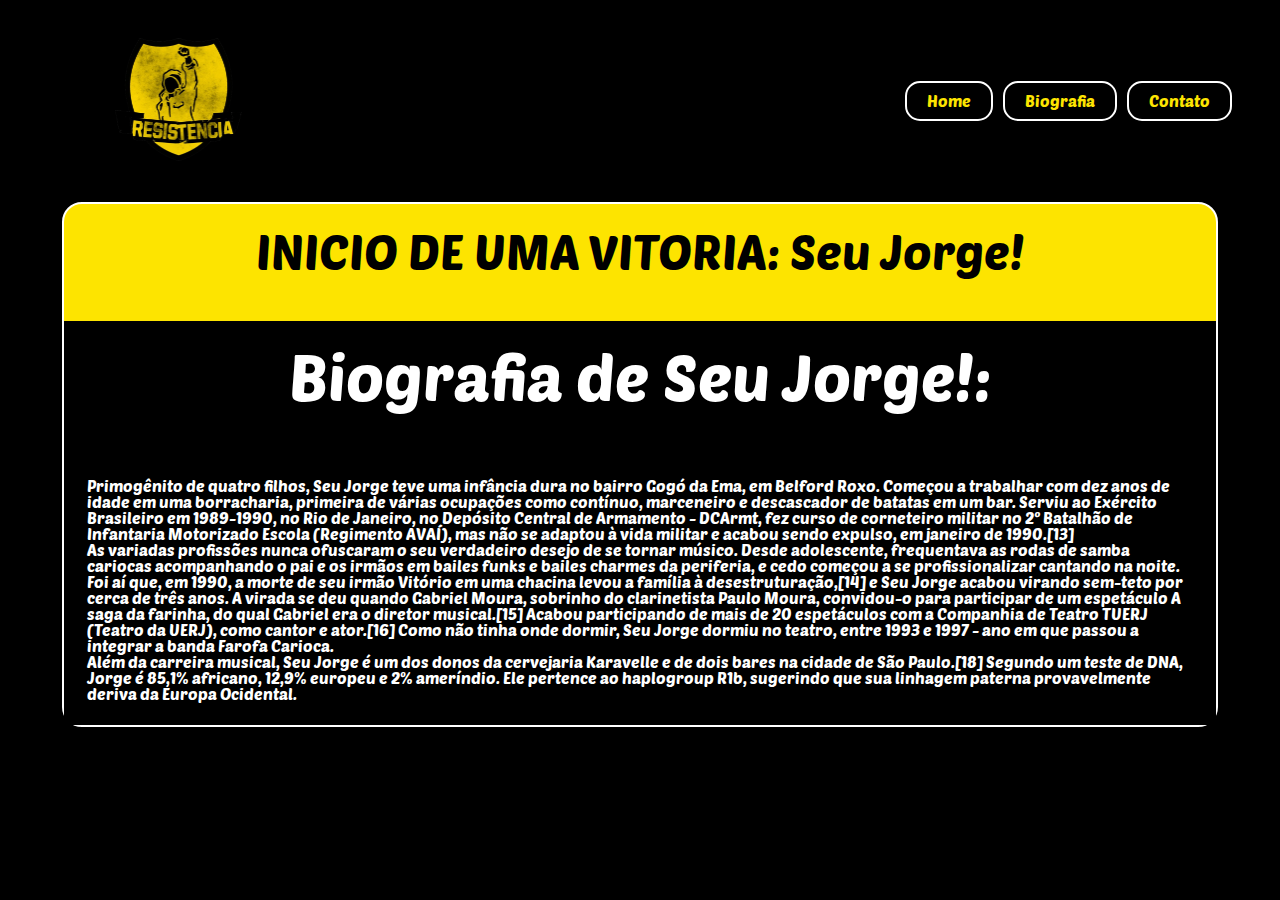
==== biografia.html @ db9a0e03 "linkando as abas" ====
<!DOCTYPE html>
<html lang="pt_br">
<head>
    <meta charset="UTF-8">
    <meta name="viewport" content="width=device-width, initial-scale=1.0">
    <title>Biografia</title>
    <link rel="stylesheet" href="css/reset.css">
    <link rel="stylesheet" href="css/style.css">
    <link rel="preconnect" href="https://fonts.googleapis.com">
    <link rel="icon" type="image/x-icon" href="img/favicon.ico.png">
<link rel="preconnect" href="https://fonts.gstatic.com" crossorigin>
<link href="https://fonts.googleapis.com/css2?family=Poetsen+One&display=swap" rel="stylesheet">
    
</head>
<body>
    <header class="cabecalho">
        <div class="logo">
            <img class="logotopo" src="img/resistencialogo.png" alt="logotipo preto escrito rap">
        </div>
        <nav class="menu">
            <ul class="menu02">
                <li class="menu03"><a href="index.html">Home</a></li>
                <li class="menu03"><a href="biografia.html">Biografia</a></li>
                <li class="menu03"><a href="contato.html">Contato</a></li>
            </ul>   
        </nav>
    </header>
    <main>

        <h1 class="titulo"> INICIO DE UMA VITORIA: Seu Jorge!</h1>

        <section>
            <h2 class="subtitulobio">Biografia de Seu Jorge!:</h2>
           <h4 class="biografia">Primogênito de quatro filhos, Seu Jorge teve uma infância dura no bairro Gogó da Ema, em Belford Roxo. Começou a trabalhar com dez anos de idade em uma borracharia, primeira de várias ocupações como contínuo, marceneiro e descascador de batatas em um bar. Serviu ao Exército Brasileiro em 1989-1990, no Rio de Janeiro, no Depósito Central de Armamento - DCArmt, fez curso de corneteiro militar no 2º Batalhão de Infantaria Motorizado Escola (Regimento AVAÍ), mas não se adaptou à vida militar e acabou sendo expulso, em janeiro de 1990.[13]<br>

            As variadas profissões nunca ofuscaram o seu verdadeiro desejo de se tornar músico. Desde adolescente, frequentava as rodas de samba cariocas acompanhando o pai e os irmãos em bailes funks e bailes charmes da periferia, e cedo começou a se profissionalizar cantando na noite.<br> Foi aí que, em 1990, a morte de seu irmão Vitório em uma chacina levou a família à desestruturação,[14] e Seu Jorge acabou virando sem-teto por cerca de três anos. A virada se deu quando Gabriel Moura, sobrinho do clarinetista Paulo Moura, convidou-o para participar de um espetáculo A saga da farinha, do qual Gabriel era o diretor musical.[15] Acabou participando de mais de 20 espetáculos com a Companhia de Teatro TUERJ (Teatro da UERJ), como cantor e ator.[16] Como não tinha onde dormir, Seu Jorge dormiu no teatro, entre 1993 e 1997 - ano em que passou a integrar a banda Farofa Carioca.<br>
            
            Além da carreira musical, Seu Jorge é um dos donos da cervejaria Karavelle e de dois bares na cidade de São Paulo.[18] Segundo um teste de DNA, Jorge é 85,1% africano, 12,9% europeu e 2% ameríndio. Ele pertence ao haplogroup R1b, sugerindo que sua linhagem paterna provavelmente deriva da Europa Ocidental.<br></h4>
            </p>
         
        </section>

    </main>
    <footer>
    </footer>
    
</body>
</html>
---- css/style.css ----
body{
    background-color: rgb(0, 0, 0);
}
header{
    background-color: black;
    padding: 3%;
    display: flex;
    justify-content: space-between;
    align-items: center;
}
.poetsen-one-regular {
    font-family: "Poetsen One", sans-serif;
    font-weight: 400;
    font-style: normal;
  }
  
/* classe atribuida para a Div que vai receber o logotipo*/
.logotopo{
        width: 25%;
        margin-left: 15%;
        
}

nav{
    background-color: #000000;
    color: white;
    align-items: center;

    
}

main{
    background-color: rgb(253, 228, 0);
    width: 90%;
    margin-left: auto;
    margin-right: auto;
    border: 2px solid #ffffff; /* Adiciona uma borda de 2px sólida branca */
    font-family: 'Poetsen One', 'regular 400';
    border-radius: 20px;
      
}
section{
    background-color: rgb(0, 0, 0);
    color: white;
}
footer{
    background-color: transparent;
    padding: 3%;
    color: white;
    text-align: center;
}
.cabecalho{
    display: flex;
    flex-direction: row;
    align-items: center;
    box-sizing: border-box;
}
.rodape{
    padding: 3%;
    margin-top: 25%;
}

.titulo{
    text-align: center;
    font-size: 3rem;
    padding: 2%;
    
}

.subtituloimg{
    font-size: 45px;
    padding: 1%;
    text-align: center;
}

.subtitulo{
    font-size: 3rem;
    padding: 1%;
    
}

.paragrafo{
    padding: 1%;
    font-size: 1rem;
}
/*==================================IMAGENS====================================================*/
.linha{
    display: flex;
    flex-flow: row wrap;
    margin-left: 1%;
    margin-right: 1%;
    display: flex;
    max-width: 100%;
    height: auto;
    justify-content: space-around;
   
    
}

.col_3{
    max-width: 100%;
    height: auto;
    
}

.col_3 p{
    font-size: 1rem;
    text-align: center;
}

.imggaleria{
    max-width: 100%;
    height: auto;
    margin-left: 2%;
    margin-right: 2%;
    padding: 3%;
}

@media screen and (max-width: 768px) {
    .linha {
      max-width: 100%;
      height: auto;
      display: flex;
      flex-direction: column;
    }
  }

  @media screen and (max-width: 768px) {
    /* For mobile phones: */
    [class*="col-"] {
      width: 100%;
    }
  }

/*==================================IMAGENS====================================================*/

.menu{
    display: flex;
    flex-direction: row;
    font-family: 'Poetsen One', 'regular 400';
    
}


nav ul {
    
    list-style-type: none;
    padding: 0;
    margin: 0;
    display: flex;
    
}

nav ul li {
    display: inline-block; /* Faz os itens ficarem lado a lado */
    margin-right: 10px; /* Espaçamento entre os itens */
    
    
   
}

nav ul li a {
    text-decoration: none;
    padding: 10px 20px;
    color: #ffffff;
    background-color: #000000;
    border: 1px solid #000000;
    border-radius: 15px;
}

 a:link, a:visited {
	background-color: #000000ad;
	color: rgb(253, 228, 0);
	border: 2px solid rgb(255, 255, 255);
	padding: 10px 20px;
	text-align: right;
	text-decoration: none;
	display: inline-block;
    border-radius: 15px;
  }   

a:hover, a:active {
	background-color: rgb(255, 255, 255);
	color: rgb(0, 0, 0);
}

.subtitulo{
    font-family: 'Poetsen One', 'regular 400';
}

.paragrafo{
    font-family: 'Poetsen One', 'regular 400';
}

.paragrafo01{
    font-size: 1rem;
    padding: 1%;
}

@media only screen and (max-width: 768px) {
    nav ul {
        flex-direction: column; /* Coloca os itens em coluna em telas menores */
    }

    nav ul li {
        margin-right: 0; /* Remove o espaçamento entre os itens na vertical */
        margin-bottom: 10px; /* Adiciona espaçamento entre os itens na vertical */
    }
}
.imgd{
    float: right;
    margin-right: 2%;
    width: 50%;
    height: auto;
}

@media only screen and (max-width: 768px) {
    .imgd {
      max-width: 100%;
      height: auto;
      display: flex;
      flex-direction: column;
    }
  }

.textoali{
    text-align: center;
    font-size: 4rem;
    color:rgb(253, 228, 0);
    padding: 2%;
}

table, th, td {
    border: 1px solid black;
    border-radius: 10px;
    background-color: rgb(138, 138, 138);
    color:rgb(253, 228, 0);
  }

th:nth-child(even),td:nth-child(even) {
    background-color: rgb(156, 156, 156)
}
.tabela{
    margin: auto;
}
.subtituloctt{
    text-align: center;
    font-size: 4em;
    padding: 2% ;
}
.subtitulobio{
    text-align: center;
    font-size: 4em;
    padding: 2%;
    margin: 2% 2%;
}
.biografia{
    padding: 2%;
    margin: auto;
}
html{
    scroll-behavior: smooth;
}
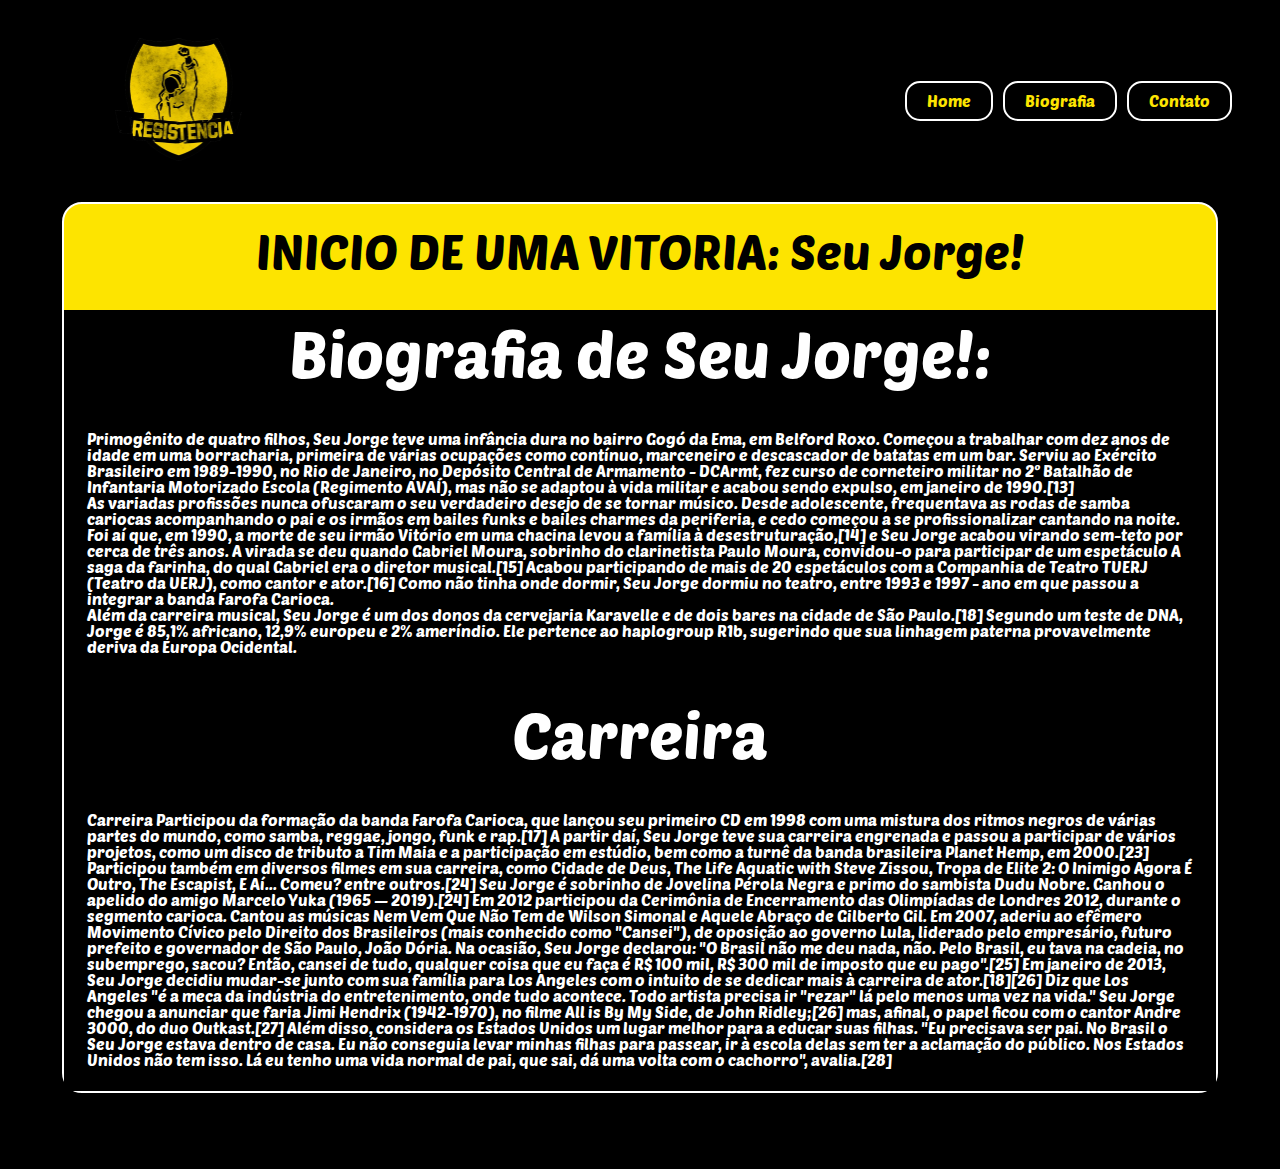
==== commit bc8f798d: "modificando a tabela" ====
--- a/biografia.html
+++ b/biografia.html
@@ -31,13 +31,23 @@
 
         <section>
             <h2 class="subtitulobio">Biografia de Seu Jorge!:</h2>
-           <h4 class="biografia">Primogênito de quatro filhos, Seu Jorge teve uma infância dura no bairro Gogó da Ema, em Belford Roxo. Começou a trabalhar com dez anos de idade em uma borracharia, primeira de várias ocupações como contínuo, marceneiro e descascador de batatas em um bar. Serviu ao Exército Brasileiro em 1989-1990, no Rio de Janeiro, no Depósito Central de Armamento - DCArmt, fez curso de corneteiro militar no 2º Batalhão de Infantaria Motorizado Escola (Regimento AVAÍ), mas não se adaptou à vida militar e acabou sendo expulso, em janeiro de 1990.[13]<br>
+           <h3 class="biografia">Primogênito de quatro filhos, Seu Jorge teve uma infância dura no bairro Gogó da Ema, em Belford Roxo. Começou a trabalhar com dez anos de idade em uma borracharia, primeira de várias ocupações como contínuo, marceneiro e descascador de batatas em um bar. Serviu ao Exército Brasileiro em 1989-1990, no Rio de Janeiro, no Depósito Central de Armamento - DCArmt, fez curso de corneteiro militar no 2º Batalhão de Infantaria Motorizado Escola (Regimento AVAÍ), mas não se adaptou à vida militar e acabou sendo expulso, em janeiro de 1990.[13]<br>
 
             As variadas profissões nunca ofuscaram o seu verdadeiro desejo de se tornar músico. Desde adolescente, frequentava as rodas de samba cariocas acompanhando o pai e os irmãos em bailes funks e bailes charmes da periferia, e cedo começou a se profissionalizar cantando na noite.<br> Foi aí que, em 1990, a morte de seu irmão Vitório em uma chacina levou a família à desestruturação,[14] e Seu Jorge acabou virando sem-teto por cerca de três anos. A virada se deu quando Gabriel Moura, sobrinho do clarinetista Paulo Moura, convidou-o para participar de um espetáculo A saga da farinha, do qual Gabriel era o diretor musical.[15] Acabou participando de mais de 20 espetáculos com a Companhia de Teatro TUERJ (Teatro da UERJ), como cantor e ator.[16] Como não tinha onde dormir, Seu Jorge dormiu no teatro, entre 1993 e 1997 - ano em que passou a integrar a banda Farofa Carioca.<br>
             
-            Além da carreira musical, Seu Jorge é um dos donos da cervejaria Karavelle e de dois bares na cidade de São Paulo.[18] Segundo um teste de DNA, Jorge é 85,1% africano, 12,9% europeu e 2% ameríndio. Ele pertence ao haplogroup R1b, sugerindo que sua linhagem paterna provavelmente deriva da Europa Ocidental.<br></h4>
-            </p>
-         
+            Além da carreira musical, Seu Jorge é um dos donos da cervejaria Karavelle e de dois bares na cidade de São Paulo.[18] Segundo um teste de DNA, Jorge é 85,1% africano, 12,9% europeu e 2% ameríndio. Ele pertence ao haplogroup R1b, sugerindo que sua linhagem paterna provavelmente deriva da Europa Ocidental.<br></h3>
+            
+            <h2 class="subtitulobio">Carreira</h2>
+
+            <h3 class="biografia">Carreira
+                Participou da formação da banda Farofa Carioca, que lançou seu primeiro CD em 1998 com uma mistura dos ritmos negros de várias partes do mundo, como samba, reggae, jongo, funk e rap.[17] A partir daí, Seu Jorge teve sua carreira engrenada e passou a participar de vários projetos, como um disco de tributo a Tim Maia e a participação em estúdio, bem como a turnê da banda brasileira Planet Hemp, em 2000.[23]
+                
+                Participou também em diversos filmes em sua carreira, como Cidade de Deus, The Life Aquatic with Steve Zissou, Tropa de Elite 2: O Inimigo Agora É Outro, The Escapist, E Aí... Comeu? entre outros.[24] Seu Jorge é sobrinho de Jovelina Pérola Negra e primo do sambista Dudu Nobre. Ganhou o apelido do amigo Marcelo Yuka (1965 — 2019).[24] Em 2012 participou da Cerimônia de Encerramento das Olimpíadas de Londres 2012, durante o segmento carioca. Cantou as músicas Nem Vem Que Não Tem de Wilson Simonal e Aquele Abraço de Gilberto Gil.
+                
+                Em 2007, aderiu ao efêmero Movimento Cívico pelo Direito dos Brasileiros (mais conhecido como "Cansei"), de oposição ao governo Lula, liderado pelo empresário, futuro prefeito e governador de São Paulo, João Dória. Na ocasião, Seu Jorge declarou: "O Brasil não me deu nada, não. Pelo Brasil, eu tava na cadeia, no subemprego, sacou? Então, cansei de tudo, qualquer coisa que eu faça é R$ 100 mil, R$ 300 mil de imposto que eu pago".[25]
+                
+                Em janeiro de 2013, Seu Jorge decidiu mudar-se junto com sua família para Los Angeles com o intuito de se dedicar mais à carreira de ator.[18][26] Diz que Los Angeles "é a meca da indústria do entretenimento, onde tudo acontece. Todo artista precisa ir "rezar" lá pelo menos uma vez na vida." Seu Jorge chegou a anunciar que faria Jimi Hendrix (1942-1970), no filme All is By My Side, de John Ridley;[26] mas, afinal, o papel ficou com o cantor Andre 3000, do duo Outkast.[27] Além disso, considera os Estados Unidos um lugar melhor para a educar suas filhas. "Eu precisava ser pai. No Brasil o Seu Jorge estava dentro de casa. Eu não conseguia levar minhas filhas para passear, ir à escola delas sem ter a aclamação do público. Nos Estados Unidos não tem isso. Lá eu tenho uma vida normal de pai, que sai, dá uma volta com o cachorro", avalia.[28]</h3>
+
         </section>
 
     </main>
--- a/css/style.css
+++ b/css/style.css
@@ -233,12 +233,12 @@
 table, th, td {
     border: 1px solid black;
     border-radius: 10px;
-    background-color: rgb(138, 138, 138);
+    background-color: rgb(114, 114, 114);
     color:rgb(253, 228, 0);
   }
 
-th:nth-child(even),td:nth-child(even) {
-    background-color: rgb(156, 156, 156)
+ th:nth-child(even),td:nth-child(even) {
+    background-color: rgb(151, 151, 151)
 }
 .tabela{
     margin: auto;
@@ -251,8 +251,8 @@
 .subtitulobio{
     text-align: center;
     font-size: 4em;
-    padding: 2%;
-    margin: 2% 2%;
+    padding: 1%;
+    margin: 1% 1%;
 }
 .biografia{
     padding: 2%;
